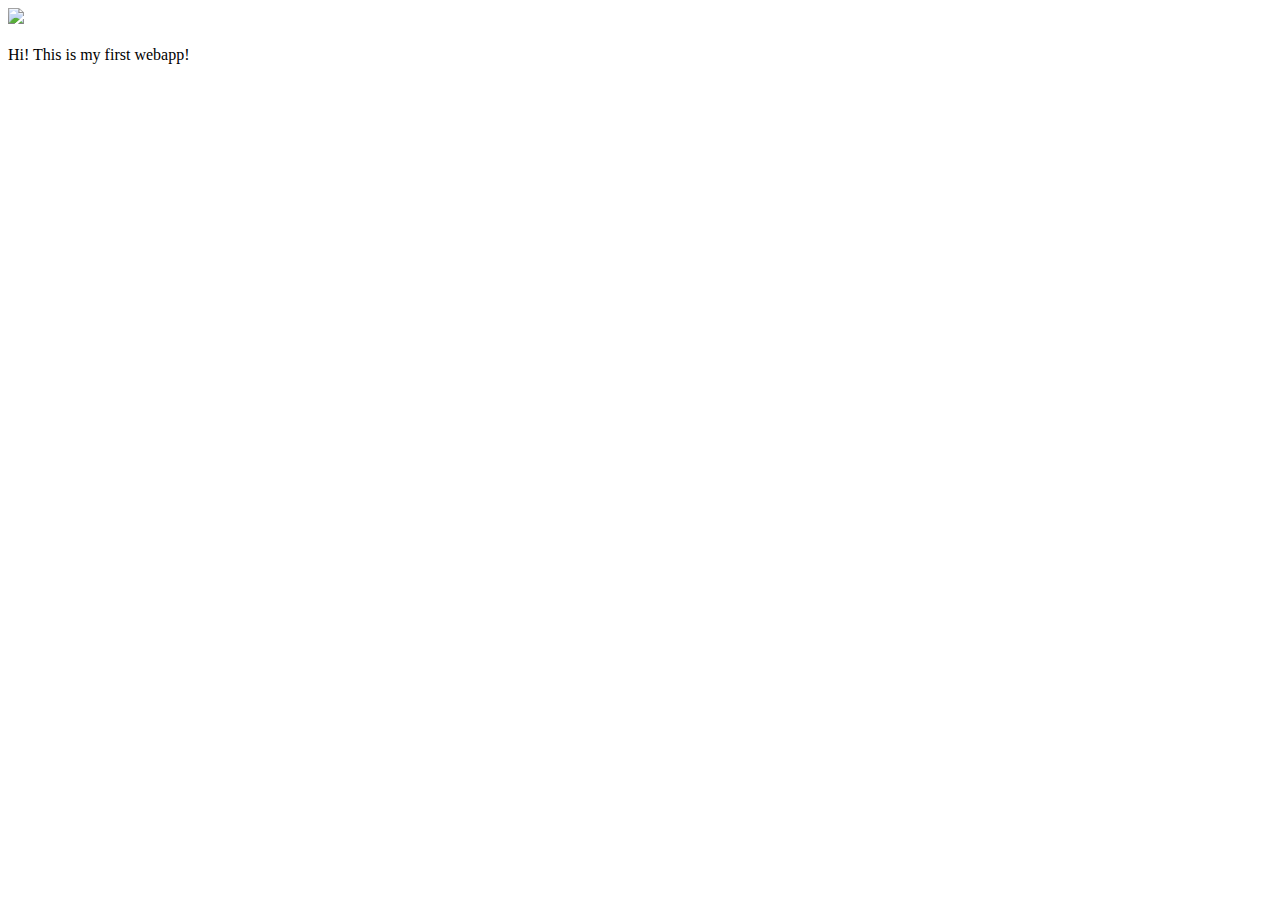
==== ui/index.html @ 7ba8b23e "[imad-console] Updates ui/index.html" ====
<!doctype html>
<html>
    <head>
        <link href="/ui/style.css" rel="stylesheet" />
    </head>
    <body>
        <div class="center">
            <img src="/ui/madi.png" class="img-medium"/>
        </div>
        <br>
        <div class="center text-big bold">
            Hi! This is my first webapp!
        </div>
        <script type="text/javascript" src="/ui/main.js">
        </script>
    </body>
</html>
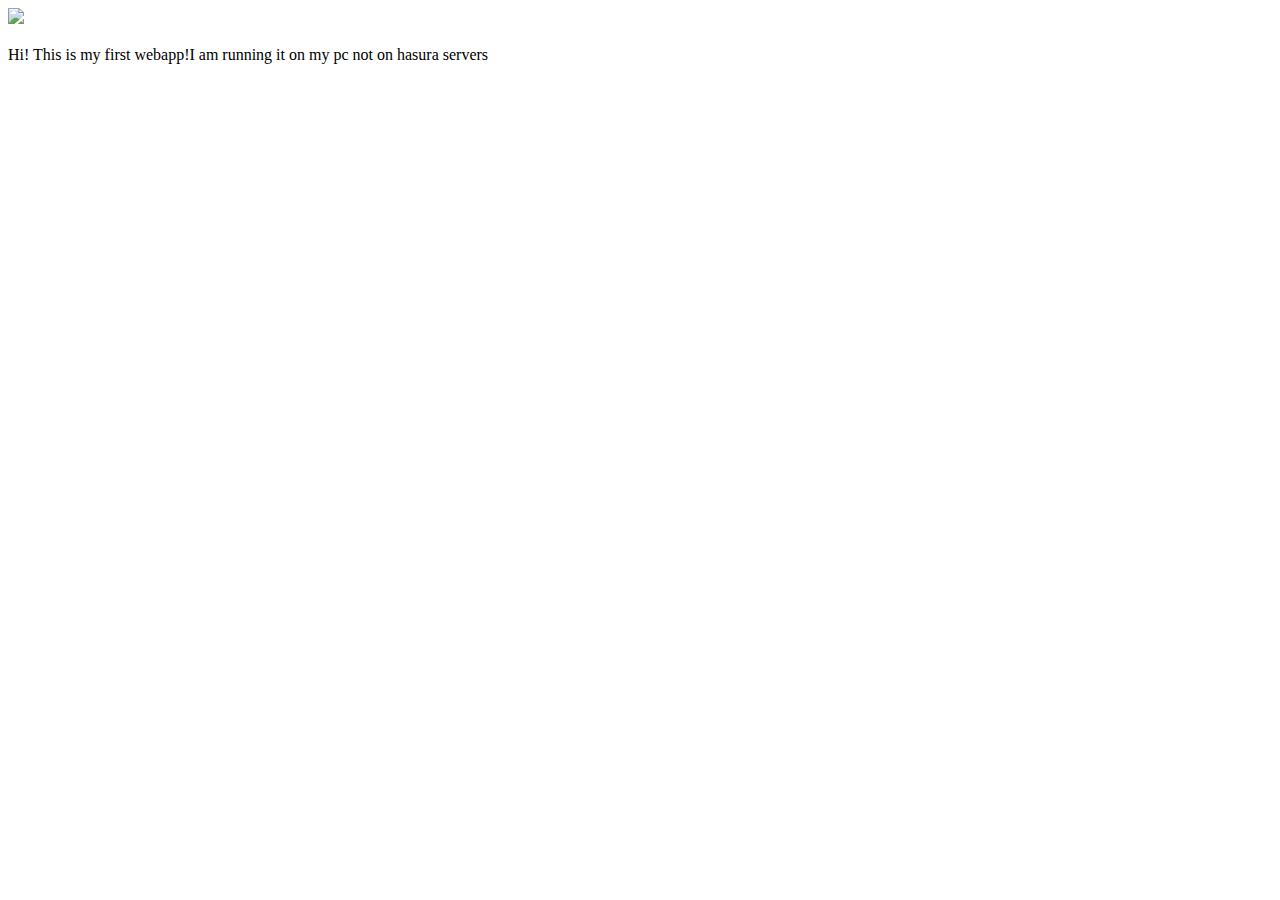
==== commit 714c62c2: "made some changes locally" ====
--- a/ui/index.html
+++ b/ui/index.html
@@ -9,7 +9,7 @@
         </div>
         <br>
         <div class="center text-big bold">
-            Hi! This is my first webapp!
+            Hi! This is my first webapp!I am running it on my pc not on hasura servers
         </div>
         <script type="text/javascript" src="/ui/main.js">
         </script>
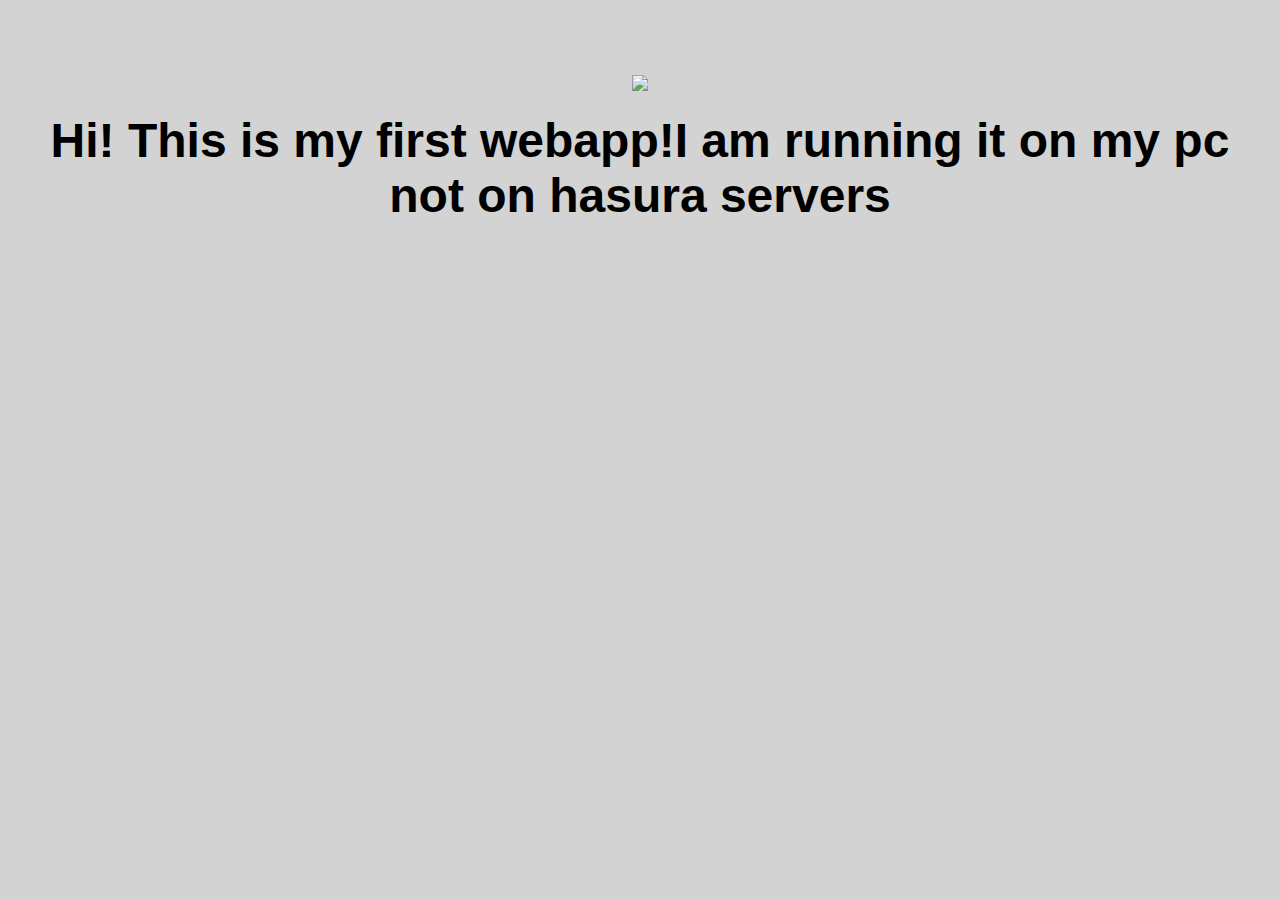
==== commit 1577a0da: "[imad-console] Updates ui/index.html" ====
--- a/ui/index.html
+++ b/ui/index.html
@@ -11,6 +11,9 @@
         <div class="center text-big bold">
             Hi! This is my first webapp!I am running it on my pc not on hasura servers
         </div>
+        <script>
+            alert('Hi welcome I am krushna');
+        </script>
         <script type="text/javascript" src="/ui/main.js">
         </script>
     </body>
--- a/ui/style.css
+++ b/ui/style.css
@@ -0,0 +1,31 @@
+body {
+    font-family: sans-serif;
+    background-color: lightgrey;
+    margin-top: 75px;
+}
+
+.center {
+    text-align: center;
+}
+
+.text-big {
+    font-size: 300%;
+}
+
+.bold {
+    font-weight: bold;
+}
+
+.img-medium {
+    height: 200px;
+}
+
+    .container {
+                    max-width: 800px;
+                    margin: 0 auto;
+                    color: red;
+                    font-family: sans-serif;
+                    padding-top: 60px;
+                    padding-left: 10px;
+                    padding-right: 15px;
+                        }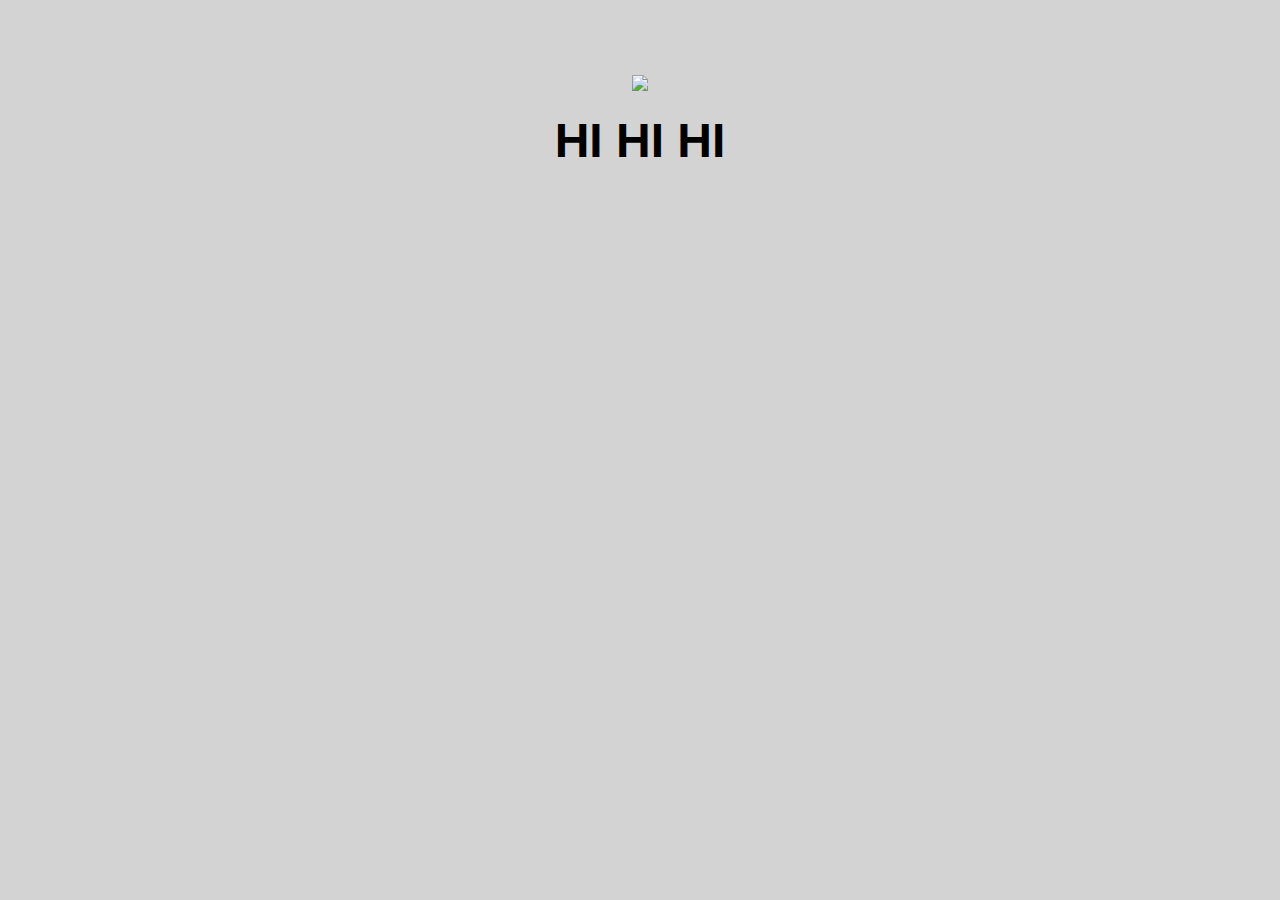
==== commit c5c3c1c3: "[imad-console] Updates ui/index.html" ====
--- a/ui/index.html
+++ b/ui/index.html
@@ -5,10 +5,10 @@
     </head>
     <body>
         <div class="center">
-            <img src="/ui/madi.png" class="img-medium"/>
+            <img id="img" src="/ui/madi.png" class="img-medium"/>
         </div>
         <br>
-        <div class="center text-big bold">
+        <div id="main-text" class="center text-big bold">
             Hi! This is my first webapp!I am running it on my pc not on hasura servers
         </div>
         <script>
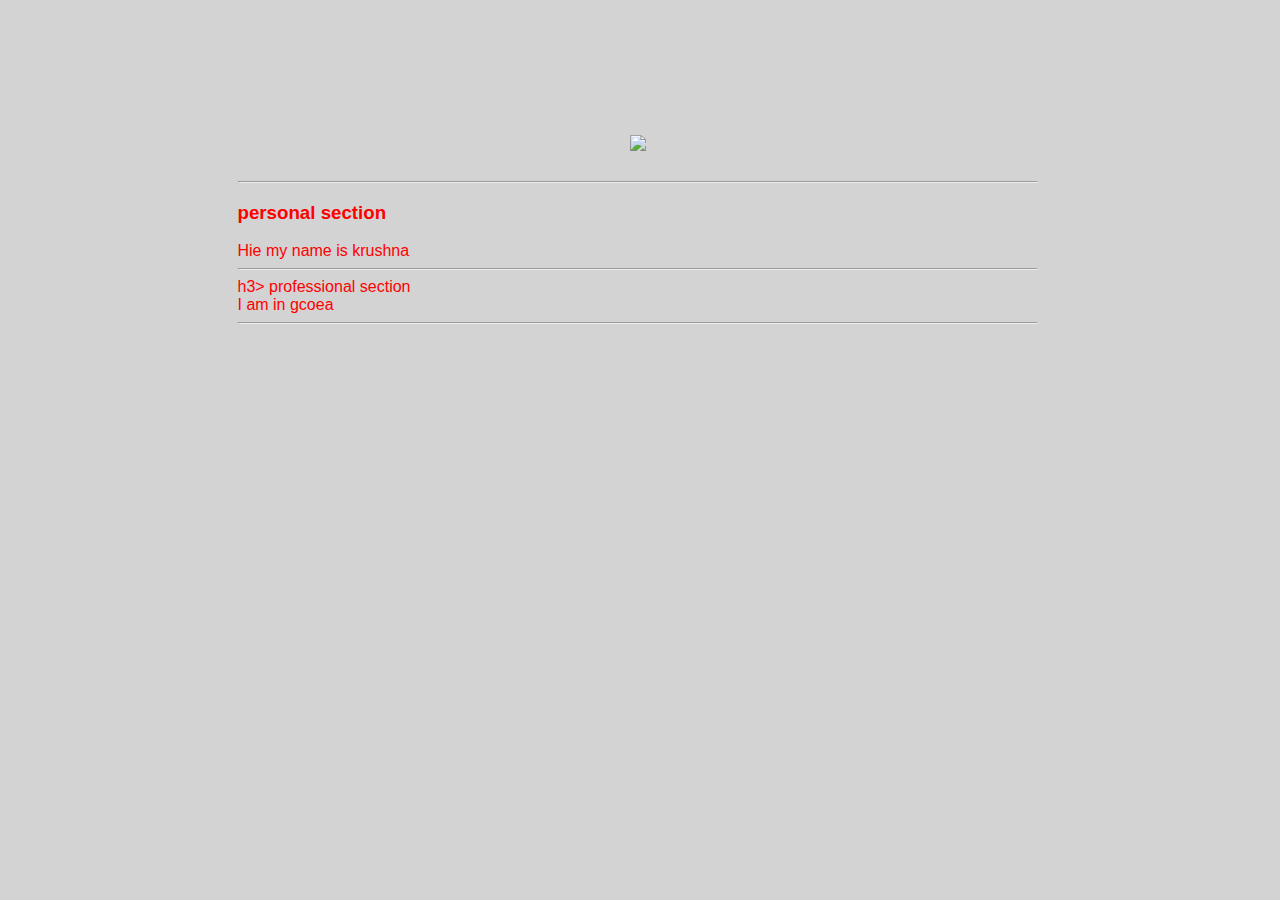
==== commit 82d45470: "[imad-console] Updates ui/index.html" ====
--- a/ui/index.html
+++ b/ui/index.html
@@ -4,12 +4,27 @@
         <link href="/ui/style.css" rel="stylesheet" />
     </head>
     <body>
+        <div class="container">
         <div class="center">
-            <img id="img" src="/ui/madi.png" class="img-medium"/>
+            <img id="madi" src="https://storage.googleapis.com/gweb-uniblog-publish-prod/static/blog/images/google-200x200.7714256da16f.png" class="img-medium"/>
         </div>
         <br>
-        <div id="main-text" class="center text-big bold">
-            Hi! This is my first webapp!I am running it on my pc not on hasura servers
+        <hr>
+        <h3>
+            personal section
+        </h3>
+        <div>
+            Hie my name is krushna
+        </div>
+        <hr>
+        h3>
+            professional section
+        </h3>
+        <div>
+           I am in gcoea
+        </div>
+        <hr>
+        
         </div>
         <script>
             alert('Hi welcome I am krushna');
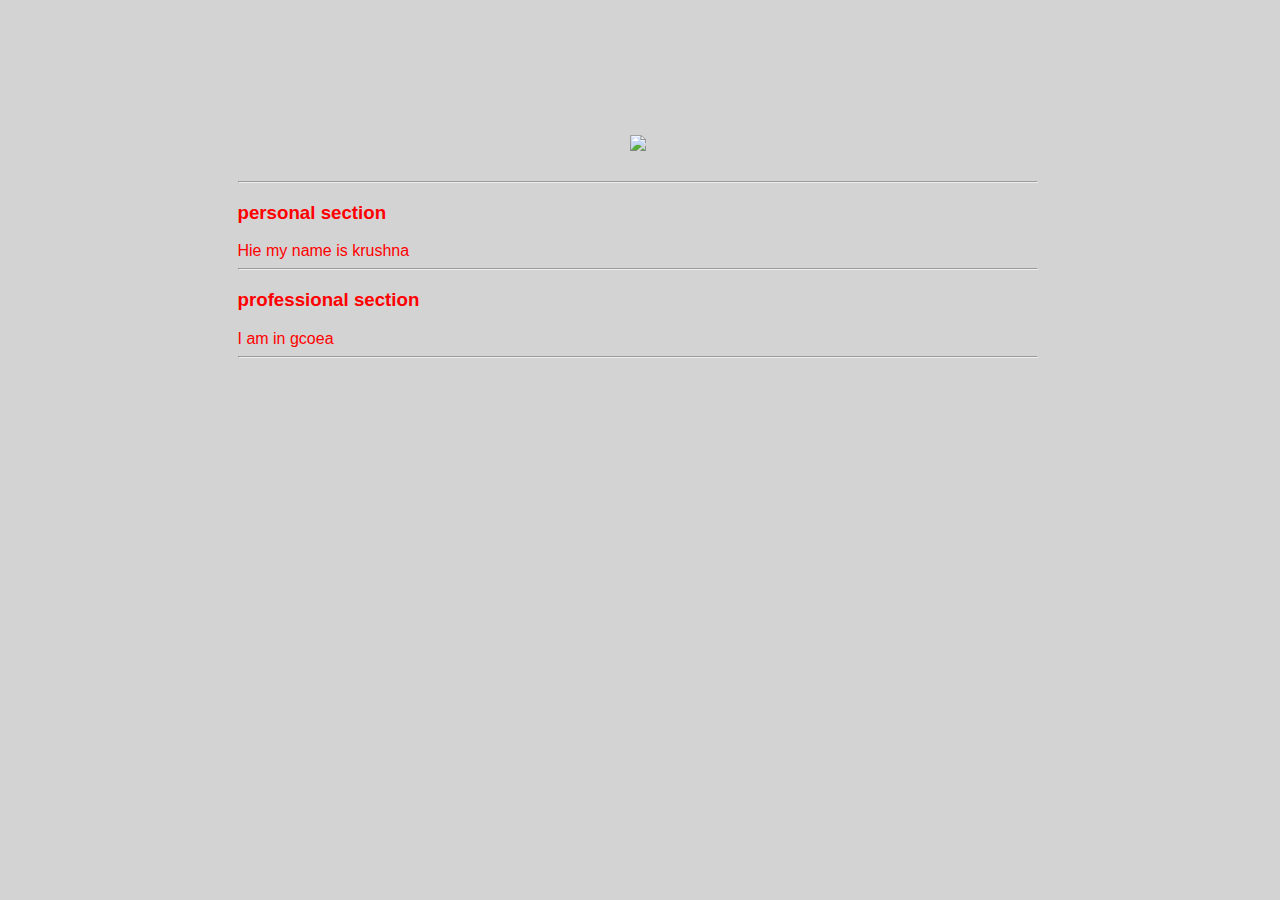
==== commit e124a84c: "[imad-console] Updates ui/index.html" ====
--- a/ui/index.html
+++ b/ui/index.html
@@ -17,12 +17,13 @@
             Hie my name is krushna
         </div>
         <hr>
-        h3>
+       <h3>
             professional section
         </h3>
         <div>
            I am in gcoea
         </div>
+        
         <hr>
         
         </div>
